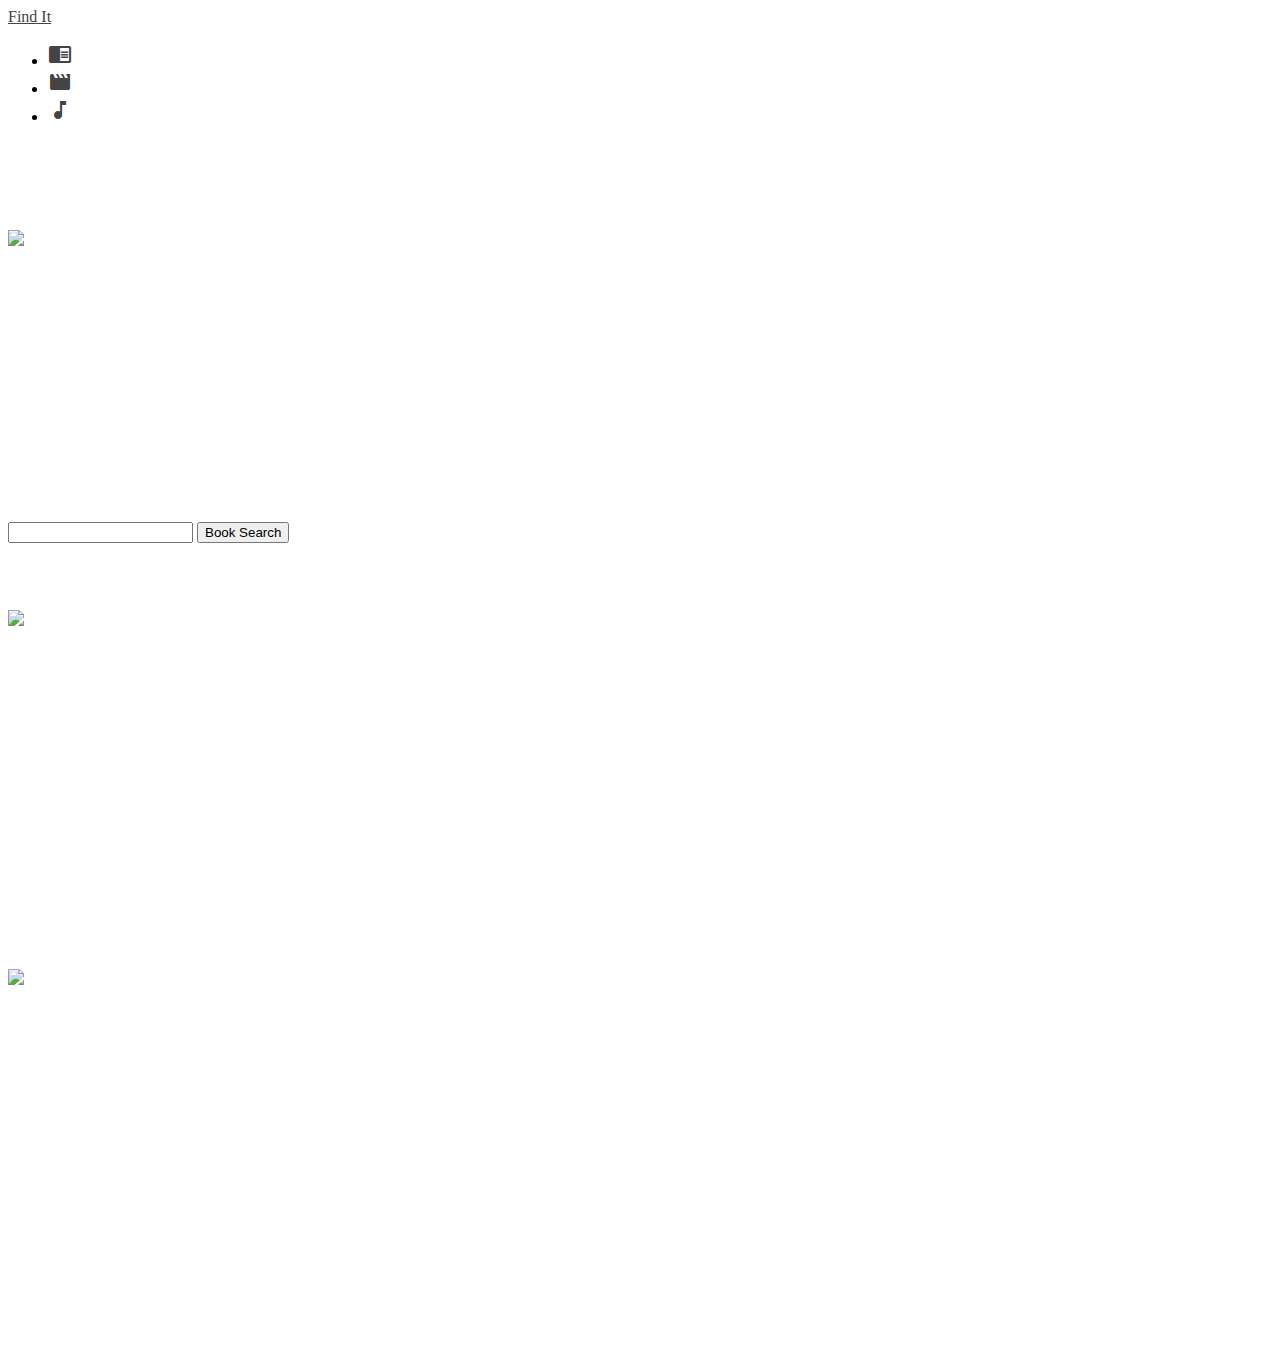
==== The1/books.html @ 04597501 "Add files via upload" ====
<!DOCTYPE html>
<html lang="en">

<head>
  <meta http-equiv="Content-Type" content="text/html; charset=UTF-8" />
  <meta name="viewport" content="width=device-width, initial-scale=1" />
  <title>FindIt</title>

  <!-- CSS  -->
  <link href="https://fonts.googleapis.com/icon?family=Material+Icons" rel="stylesheet">
  <link href="css/materialize.css" type="text/css" rel="stylesheet" media="screen,projection" />
  <link href="css/style.css" type="text/css" rel="stylesheet" media="screen,projection" />
</head>

<body>
  <nav>
    <div class="nav-wrapper ">
      <a href="index.html" class="brand-logo">Find It</a>
      <ul id="nav-mobile" class="right hide-on-med-and-down">
        <li><a href="books.html" class="btn-floating pulse"><i class="material-icons">chrome_reader_mode</i></a></li>
        <li><a href="movies.html" class="btn-floating pulse"><i class="material-icons">movie</i></a></li>
        <li><a href="music.html" class="btn-floating pulse"><i class="material-icons">music_note</i></a></li>
      </ul>
    </div>
  </nav>

  <div id="index-banner" class="parallax-container">
    <div class="section no-pad-bot">
      <div class="container">
        <br><br>
        <h1 class="header center teal-text text-lighten-2"></h1>
        <div class="row center">
          <h1 class="header center teal-text text-lighten-2">Books</h1>
          <h5 class="header col s12 light"></h5>
        </div>

      </div>
    </div>
    <div class="parallax"><img src="background4.jpg" alt="Unsplashed background img 1"></div>
  </div>


  <div class="parallax-container valign-wrapper">
    <div class="section no-pad-bot">
      <div class="container">
        <input type="text" id="titleQuery">
    <button id="buttonTitle">Book Search</button></h1>
        <div class="row center">
          <h5 id="test"></h5>
        </div>
      </div>
    </div>
    <div class="parallax"><img src="background1.jpg" alt="Unsplashed background img 2"></div>
  </div>


  <div class="parallax-container valign-wrapper">
    <div class="section no-pad-bot">
      <div class="container">
        <h1 class="header center teal-text text-lighten-2"></h1>
        <div class="row center">
          <h5 class="header col s12 light"></h5>
        </div>
      </div>
    </div>
    <div class="parallax"><img src="background4.jpg" alt="Unsplashed background img 3"></div>
    <div id="book-view"></div>
  </div>
  <footer>
  </footer>

  <!-- <table>
    <thead>
      <tr>
          <th id="titleBook">Title</th>
          <th id="authorBook">Author</th>
          <th id="priceBook">Book Price</th>
          <th id="summaryBook">Book Summary</th>
      </tr>
    </thead>
  </table> -->


  <!--  Scripts-->
  <script src="https://code.jquery.com/jquery-2.1.1.min.js"></script>
  <script src="js/materialize.js"></script>
  <script src="js/init.js"></script>
  <script>

    
    
    $("#buttonTitle").click(function(){
      var bookQuery = $( "#titleQuery" ).val();
      var queryURL = `https://cors-anywhere.herokuapp.com/https://www.googleapis.com/books/v1/volumes?q=${bookQuery}`
      
      console.log(queryURL);
      
      $.ajax({
          crossDomain: true,
          headers: {
              "Access-Control-Allow-Origin": "*",
              "Access-Control-Allow-Methods": "GET, POST, PATCH, PUT, DELETE, OPTIONS"
          },
          url: queryURL,
          method: "GET"
        }).then(function(response) {
          console.log(response);
          console.log(response.items[0].volumeInfo.title);
          //$("titleBook").append(response.items[0].volumeInfo.title);




          var bookDiv = $("<div class='book'>");
          var title = response.items[0].volumeInfo.title;
          var pOne = $("<p>").text("Title: " + title);
          bookDiv.append(pOne);

          var author = response.items[0].volumeInfo.authors[0];
          var pTwo = $("<p>").text("Author: " + author);
          bookDiv.append(pTwo);

          var desc = response.items[0].volumeInfo.description;
          var pThree = $("<p>").text("Description: " + desc);
          bookDiv.append(pThree);

          var price = response.items[0].saleInfo.retailPrice.amount;
          var pFour = $("<p>").text("Price: " + price);
          bookDiv.append(pFour);


          var image = $("<img src=''>");
          $(image).attr("src", response.items[0].volumeInfo.imageLinks.thumbnail);

          $("#book-view").append(bookDiv);
          $("#book-view").append(image);
  
  });


    });


    


  </script>

</body>

</html>
---- The1/css/style.css ----
/* Custom Stylesheet */
/**
 * Use this file to override Materialize files so you can update
 * the core Materialize files in the future
 *
 * Made By MaterializeCSS.com
 */

nav ul a,
nav .brand-logo {
  color: #444;
}

h5 {
  font-size: 40px;
  color:white;
  font-weight: bold;
}

p {
  line-height: 2rem;
}

.sidenav-trigger {
  color: #26a69a;
}

.parallax-container {
  min-height: 380px;
  line-height: 0;
  height: auto;
  color: rgba(255,255,255,.9);
}
  .parallax-container .section {
    width: 100%;
  }

@media only screen and (max-width : 992px) {
  .parallax-container .section {
    position: absolute;
    top: 40%;
  }
  #index-banner .section {
    top: 10%;
  }
}

@media only screen and (max-width : 600px) {
  #index-banner .section {
    top: 0;
  }
}

.icon-block {
  padding: 0 15px;
}
.icon-block .material-icons {
  font-size: inherit;
}

footer.page-footer {
  margin: 0;
}
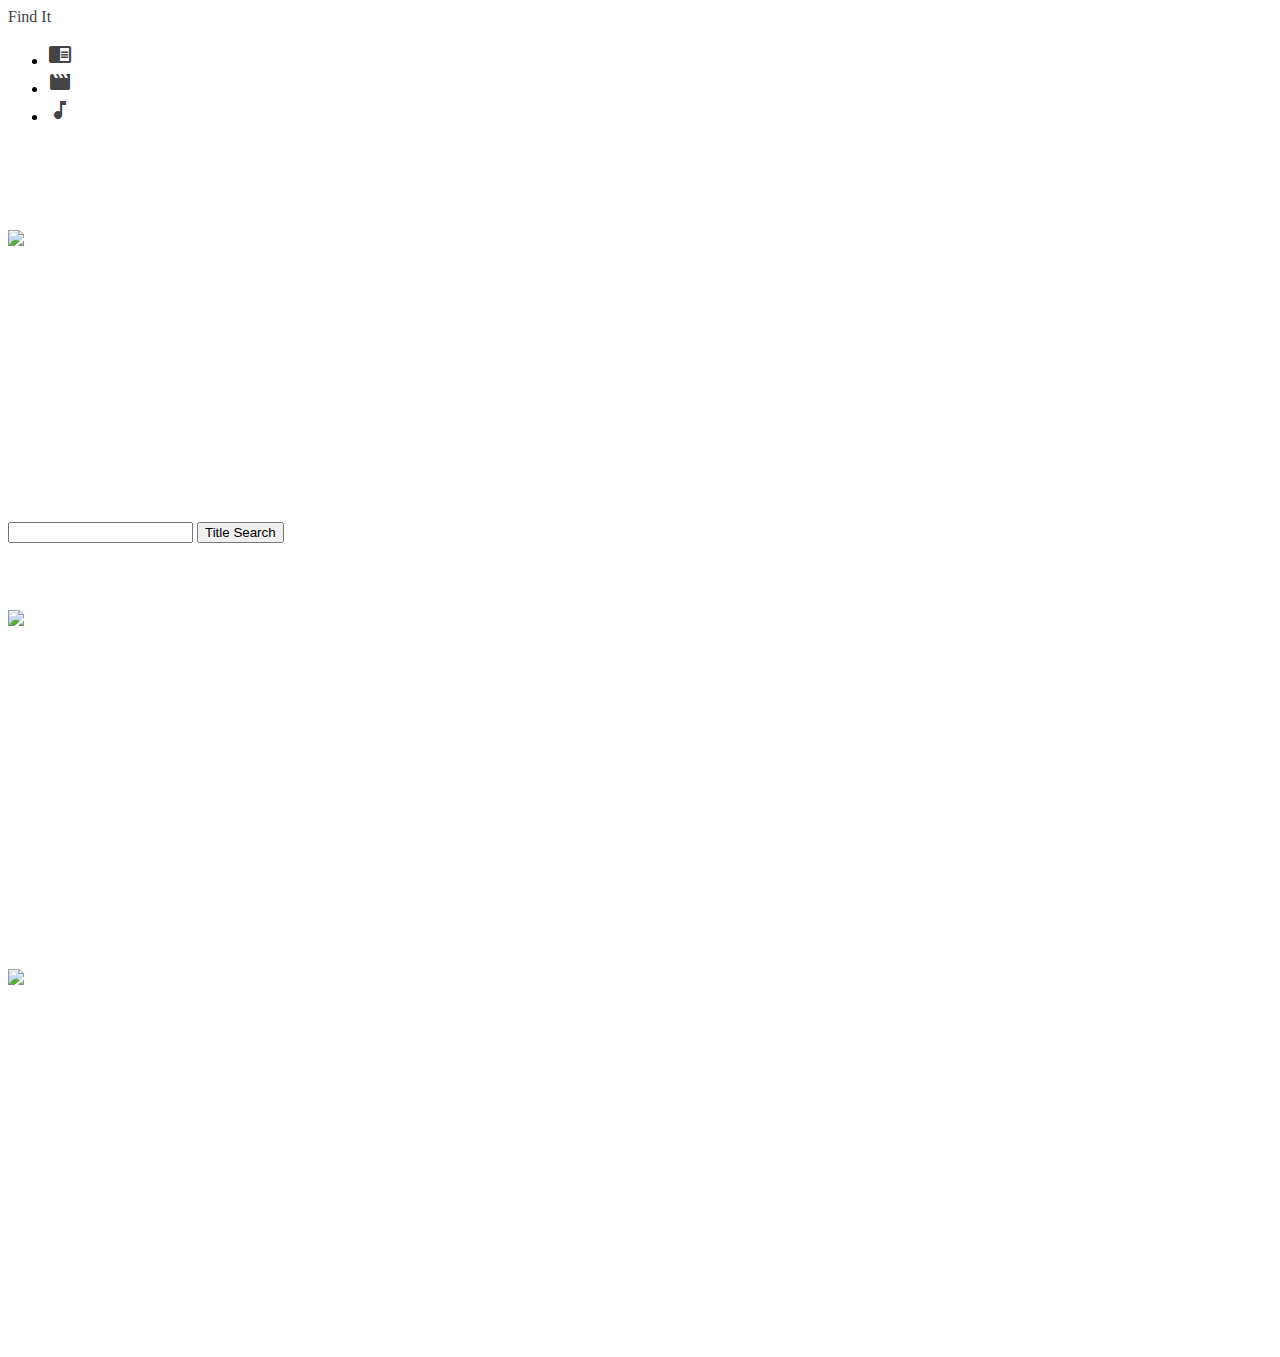
==== commit 6a98b806: "Merge pull request #10 from atollett/aimee5" ====
--- a/The1/books.html
+++ b/The1/books.html
@@ -15,7 +15,7 @@
 <body>
   <nav>
     <div class="nav-wrapper ">
-      <a href="index.html" class="brand-logo">Find It</a>
+      <a class="brand-logo">Find It</a>
       <ul id="nav-mobile" class="right hide-on-med-and-down">
         <li><a href="books.html" class="btn-floating pulse"><i class="material-icons">chrome_reader_mode</i></a></li>
         <li><a href="movies.html" class="btn-floating pulse"><i class="material-icons">movie</i></a></li>
@@ -44,7 +44,7 @@
     <div class="section no-pad-bot">
       <div class="container">
         <input type="text" id="titleQuery">
-    <button id="buttonTitle">Book Search</button></h1>
+          <button id="buttonTitle">Title Search</button></h1>
         <div class="row center">
           <h5 id="test"></h5>
         </div>
@@ -108,7 +108,7 @@
           console.log(response.items[0].volumeInfo.title);
           //$("titleBook").append(response.items[0].volumeInfo.title);
 
-
+          $("#book-view").empty();
 
 
           var bookDiv = $("<div class='book'>");
@@ -124,9 +124,9 @@
           var pThree = $("<p>").text("Description: " + desc);
           bookDiv.append(pThree);
 
-          var price = response.items[0].saleInfo.retailPrice.amount;
-          var pFour = $("<p>").text("Price: " + price);
-          bookDiv.append(pFour);
+          // var price = response.items[0].saleInfo.retailPrice.amount;
+          // var pFour = $("<p>").text("Price: " + price);
+          // bookDiv.append(pFour);
 
 
           var image = $("<img src=''>");
